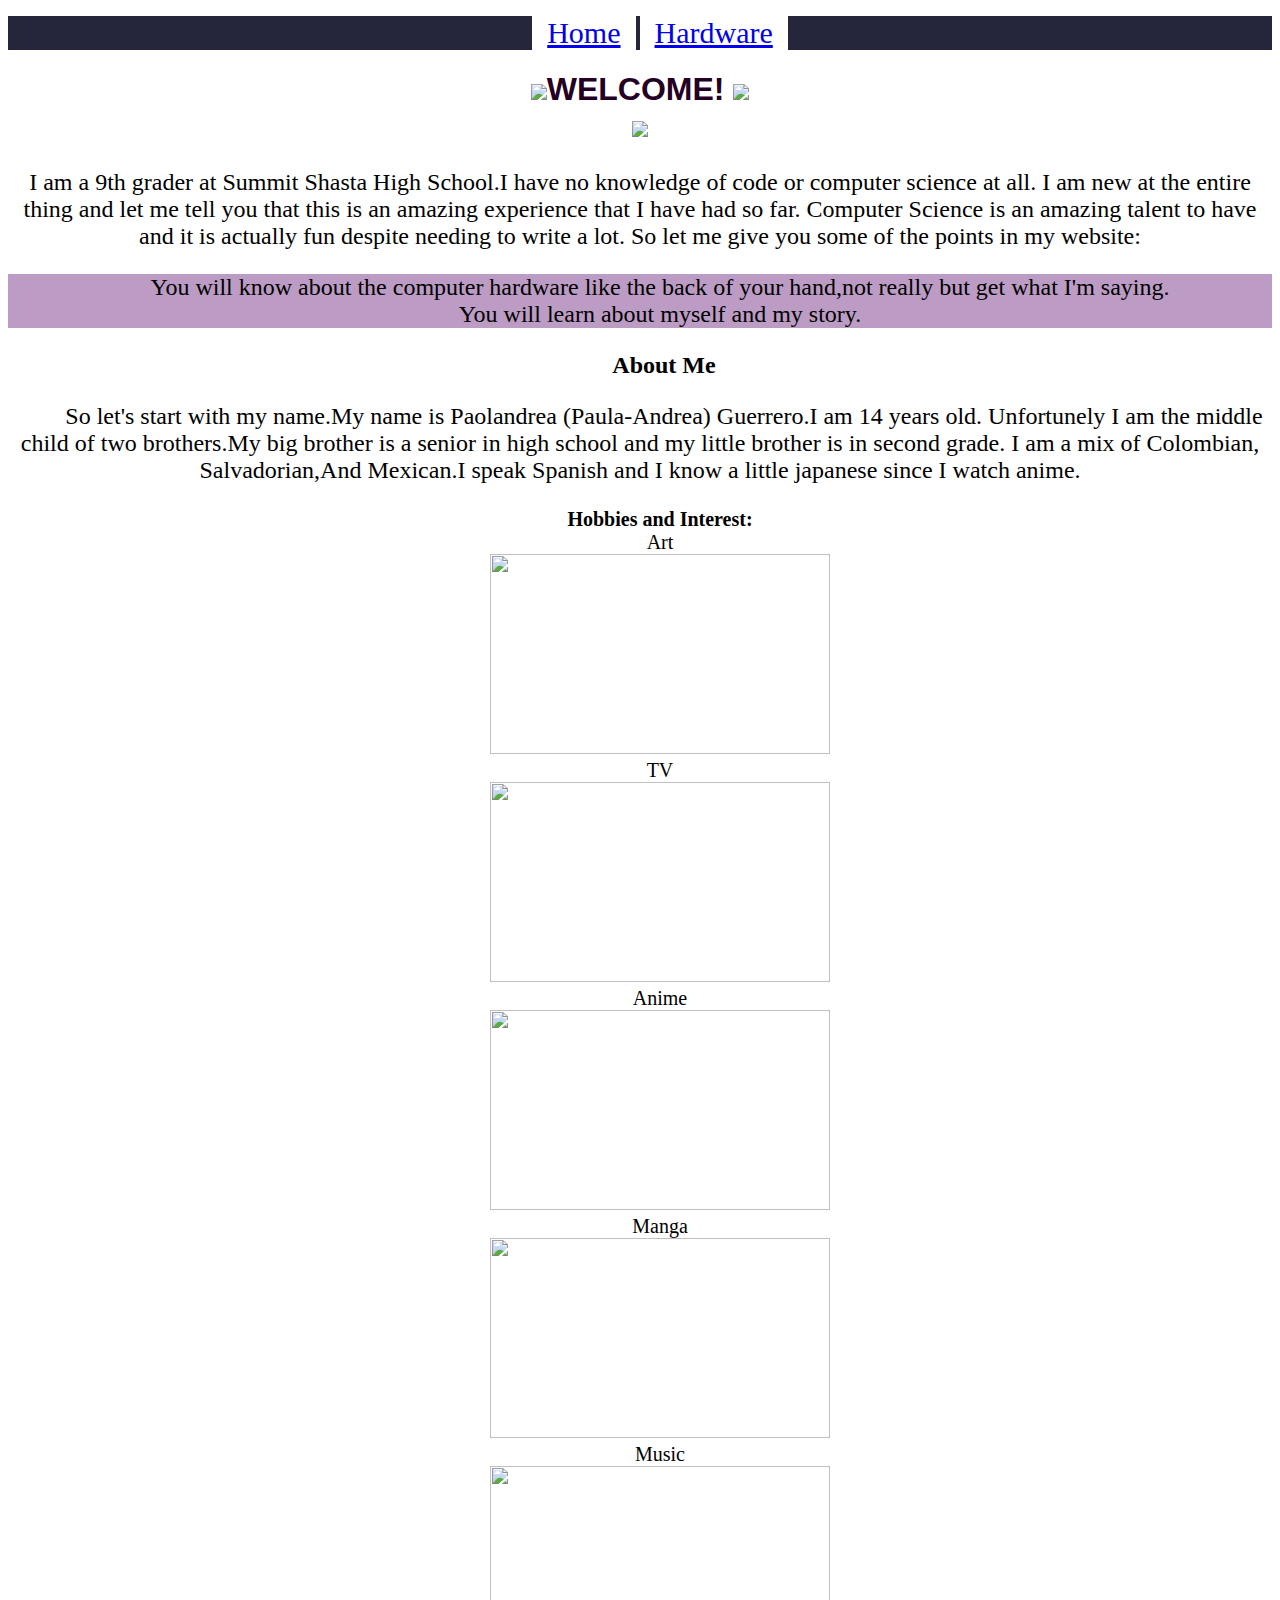
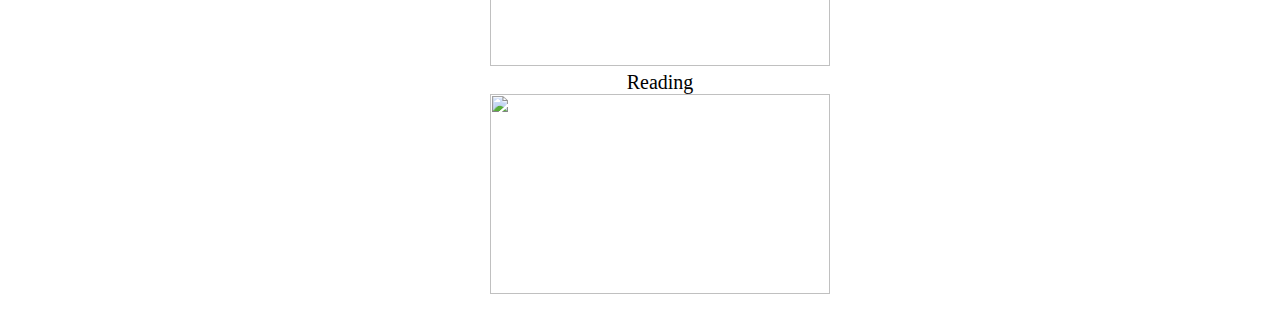
==== index.html @ 5410bd67 "margin" ====
<!DOCTYPE html>
<html>
    <head>
        <title> Paola's Website</title>
    </head>
    <link rel="stylesheet" type="text/css" href="navbar.css" />
    <body>
        <style>
            h1 {
                color :rgb(36,0,36);
                font-family :sans-serif;
                text-align:center;
                background-color:white;
                margin-right:180px;
                margin-left:180px;
            }
            body {
                background-image: url(https://s-media-cache-ak0.pinimg.com/736x/ef/12/39/ef1239c699a298eed953e4ef5ba05d7a.jpg);
            }
            #intro{
                text-align:center;
                font-size:24px;
            }
            .About {
                text-indent :2em;
                text-align:center;
                font-size:24px;
            }
            #melike {
                text-align:center;
                font-size:20px;
            }
            .points {
                text-align:center;
               font-size:24px;
               background-color:rgb(188,156,196);
            }
            
        </style>
   
    <div id="top">
        <ul id="navbar">
        <li><a href="index.html">Home</a></li>
        <li><a href="Hardware.html">Hardware</a></li>
        </ul>
    </div>
    <div><h1><img src="http://www.hpc.org.jo/hpc/images/star27.gif" width="36">WELCOME!
    <img src="http://www.hpc.org.jo/hpc/images/star27.gif" width="36"><br>
    <img src="http://www.cinemablend.com/images/news/68392/_1416938326.gif" width="450"><br></h1></div>
    <p id="intro">I am a 9th grader at Summit Shasta High School.I have no knowledge of code or computer science at all.
    I am new at the entire thing and let me tell you that this is an amazing experience that I have had so far.
    Computer Science is an amazing talent to have and it is actually fun despite needing to write a lot. 
    So let me give you some of the points in my website:<br>
    <ul class="points"><div>
        You will know about the computer hardware like the back of your hand,not really but get what I'm saying.<br>
        You will learn about myself and my story.</div>
    </ul>
    </p>
    <h2 class="About">About Me</h2>
    <p class="About">
        So let's start with my name.My name is Paolandrea (Paula-Andrea) Guerrero.I am 14 years old.
        Unfortunely I am the middle child of two brothers.My big brother is a senior in high school and my little brother is in second grade.
        I am a mix of Colombian, Salvadorian,And Mexican.I speak Spanish and I know a little japanese since I watch anime.<br>
        <ul id="melike"><strong>Hobbies and Interest:</strong><br>
            Art
            <div id="art"><img src="https://s-media-cache-ak0.pinimg.com/originals/dd/4e/9e/dd4e9e9c0206e6e41aa9e43afea0a76f.jpg" 
            width="340" height="200"></div>
            TV
            <div id="tele"><img src="http://www.satellitestreams.com/images/tv%20shows.jpg" width="340" height="200">
            </div>
            Anime
            <div id="anime" >
                <img src="http://www.inihdwallpaper.com/wp-content/uploads/2015/05/anime-wallpaper-album.png" width="340" height="200" >
            </div>
            Manga
            <div id="manga">
                <img src="http://www.yalsa.ala.org/thehub/wp-content/uploads/2010/12/manga.jpg" width="340" height="200">
            </div>
            Music
            <div id="headphones">
                <img src="http://img01.deviantart.net/d109/i/2008/166/e/0/tricia_headphones__vector_by_crissey.jpg" width="340" height="200">
            </div>
            Reading
            <div id="book">
                <img src="http://www.mikelavere.com/wp-content/uploads/2015/03/self-improvement-books.jpg" width="340" height="200">
            </div>
            
        </ul>
        
        
    </p>
    </body>
</html>
---- navbar.css ----
#navbar{
    text-align:center;
    
    }
#navbar li{
        display:inline;
        padding:15px;
        background-color:white;
        font-size:30px;
        transform:rotateZ(0deg);
        transition: .3s ease;
    }
#navbar a{
 
    
    }
#navbar li:hover{
    transform:rotateZ(280deg);
    background-color :rgb( 153,153,255);
    
}
#top {
    background-color: rgb(37,37,60);
    
}
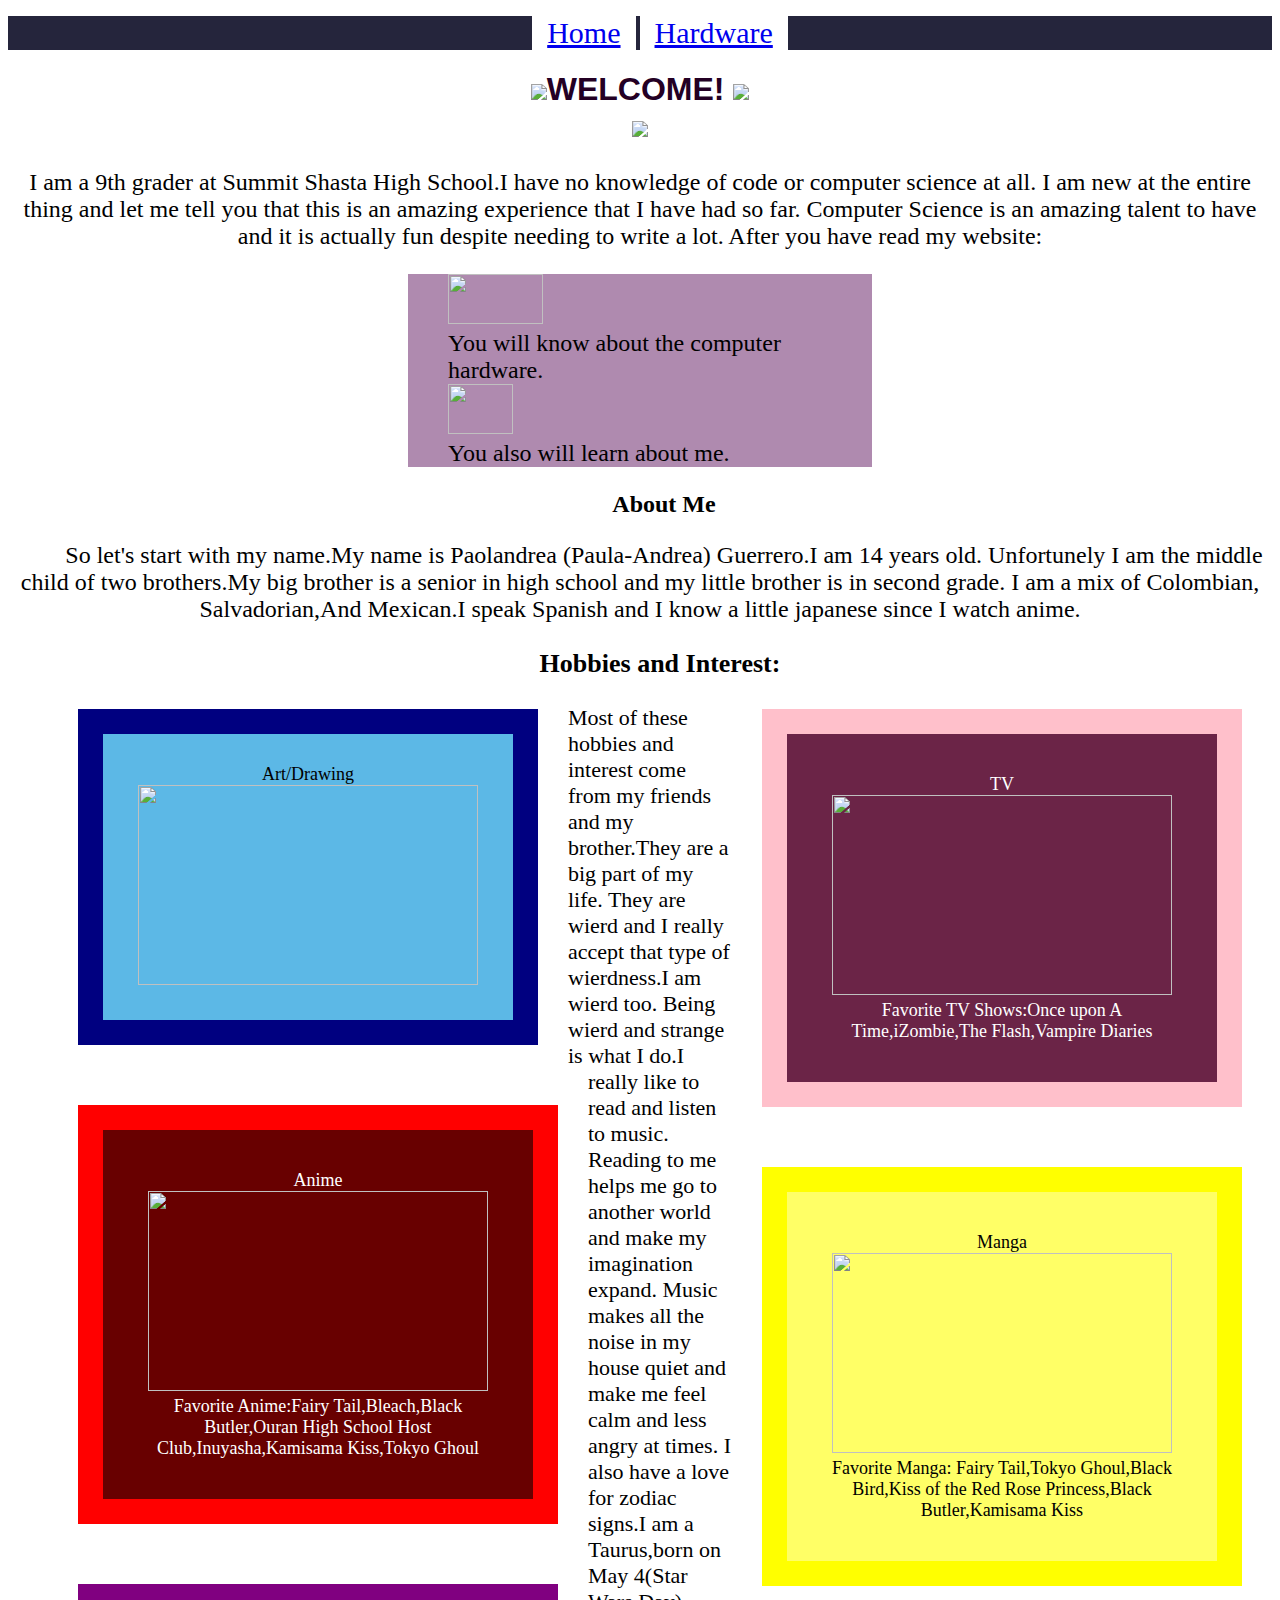
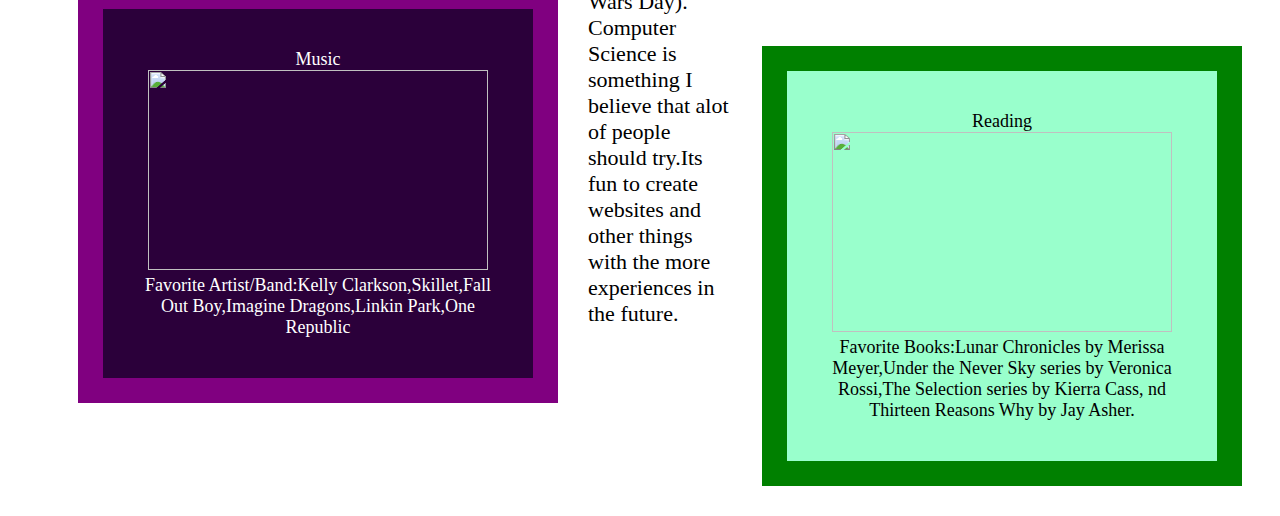
==== commit b431acd0: "about- done- hardware" ====
--- a/index.html
+++ b/index.html
@@ -4,40 +4,8 @@
         <title> Paola's Website</title>
     </head>
     <link rel="stylesheet" type="text/css" href="navbar.css" />
+    <link rel="stylesheet" type="text/css" href="index.css"/>
     <body>
-        <style>
-            h1 {
-                color :rgb(36,0,36);
-                font-family :sans-serif;
-                text-align:center;
-                background-color:white;
-                margin-right:180px;
-                margin-left:180px;
-            }
-            body {
-                background-image: url(https://s-media-cache-ak0.pinimg.com/736x/ef/12/39/ef1239c699a298eed953e4ef5ba05d7a.jpg);
-            }
-            #intro{
-                text-align:center;
-                font-size:24px;
-            }
-            .About {
-                text-indent :2em;
-                text-align:center;
-                font-size:24px;
-            }
-            #melike {
-                text-align:center;
-                font-size:20px;
-            }
-            .points {
-                text-align:center;
-               font-size:24px;
-               background-color:rgb(188,156,196);
-            }
-            
-        </style>
-   
     <div id="top">
         <ul id="navbar">
         <li><a href="index.html">Home</a></li>
@@ -50,10 +18,16 @@
     <p id="intro">I am a 9th grader at Summit Shasta High School.I have no knowledge of code or computer science at all.
     I am new at the entire thing and let me tell you that this is an amazing experience that I have had so far.
     Computer Science is an amazing talent to have and it is actually fun despite needing to write a lot. 
-    So let me give you some of the points in my website:<br>
-    <ul class="points"><div>
-        You will know about the computer hardware like the back of your hand,not really but get what I'm saying.<br>
-        You will learn about myself and my story.</div>
+    After you have read my website:<br>
+    <ul class="points">
+        <div>
+            <img src="http://4.bp.blogspot.com/-9m5521Zvvbg/VMcwAow0DDI/AAAAAAABCBE/Vj6OhD4-KCk/s1600/purple-butterfly-animation-gif-clr.gif"
+                 width="95" height="50">
+            <br>You will know about the computer hardware.<br>
+            <img src="http://4.bp.blogspot.com/-9m5521Zvvbg/VMcwAow0DDI/AAAAAAABCBE/Vj6OhD4-KCk/s1600/purple-butterfly-animation-gif-clr.gif"
+                 width="65" height="50">
+            <br>You also will learn about me.
+        </div>
     </ul>
     </p>
     <h2 class="About">About Me</h2>
@@ -62,32 +36,44 @@
         Unfortunely I am the middle child of two brothers.My big brother is a senior in high school and my little brother is in second grade.
         I am a mix of Colombian, Salvadorian,And Mexican.I speak Spanish and I know a little japanese since I watch anime.<br>
         <ul id="melike"><strong>Hobbies and Interest:</strong><br>
-            Art
-            <div id="art"><img src="https://s-media-cache-ak0.pinimg.com/originals/dd/4e/9e/dd4e9e9c0206e6e41aa9e43afea0a76f.jpg" 
+            <div id="art">Art/Drawing
+            <img src="https://s-media-cache-ak0.pinimg.com/originals/dd/4e/9e/dd4e9e9c0206e6e41aa9e43afea0a76f.jpg" 
             width="340" height="200"></div>
-            TV
-            <div id="tele"><img src="http://www.satellitestreams.com/images/tv%20shows.jpg" width="340" height="200">
+            <div id="tele">TV
+            <img src="http://www.satellitestreams.com/images/tv%20shows.jpg" width="340" height="200">
+            Favorite TV Shows:Once upon A Time,iZombie,The Flash,Vampire Diaries
             </div>
-            Anime
-            <div id="anime" >
+             <div id="anime" >Anime
                 <img src="http://www.inihdwallpaper.com/wp-content/uploads/2015/05/anime-wallpaper-album.png" width="340" height="200" >
+                Favorite Anime:Fairy Tail,Bleach,Black Butler,Ouran High School Host Club,Inuyasha,Kamisama Kiss,Tokyo Ghoul
             </div>
-            Manga
-            <div id="manga">
+             <div id="manga">Manga
                 <img src="http://www.yalsa.ala.org/thehub/wp-content/uploads/2010/12/manga.jpg" width="340" height="200">
+                Favorite Manga: Fairy Tail,Tokyo Ghoul,Black Bird,Kiss of the Red Rose Princess,Black Butler,Kamisama Kiss
             </div>
-            Music
-            <div id="headphones">
+             <div id="headphones">Music
                 <img src="http://img01.deviantart.net/d109/i/2008/166/e/0/tricia_headphones__vector_by_crissey.jpg" width="340" height="200">
+                Favorite Artist/Band:Kelly Clarkson,Skillet,Fall Out Boy,Imagine Dragons,Linkin Park,One Republic
             </div>
-            Reading
-            <div id="book">
+            <div id="book">Reading
                 <img src="http://www.mikelavere.com/wp-content/uploads/2015/03/self-improvement-books.jpg" width="340" height="200">
+                Favorite Books:Lunar Chronicles by Merissa Meyer,Under the Never Sky series by Veronica Rossi,The Selection series by Kierra Cass,
+                nd Thirteen Reasons Why by Jay Asher.
+            
             </div>
             
         </ul>
+       <div id="More"> Most of these hobbies and interest come from my friends and my brother.They are a big part of my life.
+        They are wierd and I really accept that type of wierdness.I am wierd too.
+        Being wierd and strange is what I do.I really like to read and listen to music.
+        Reading to me helps me go to another world and make my imagination expand.
+        Music makes all the noise in my house quiet and make me feel calm and less angry at times.
+        I also have a love for zodiac signs.I am a Taurus,born on May 4(Star Wars Day).
+        Computer Science is something I believe that alot of people should try.Its fun to create websites and other things with 
+        the more experiences in the future.
         
-        
+        </div>
     </p>
+    
     </body>
 </html>--- a/index.css
+++ b/index.css
@@ -0,0 +1,98 @@
+h1 {
+    color :rgb(36,0,36);
+    font-family :sans-serif;
+    text-align:center;
+    background-color:white;
+    margin-right:280px;
+    margin-left:280px;
+}
+body {
+    background-image: url(http://pxwallpaper.com/wp-content/uploads/2013/12/pale-blue-background-tumblr-659-315x200.png);
+}
+#intro{
+    text-align:center;
+    font-size:24px;
+}
+.About {
+    text-indent :2em;
+    text-align:center;
+    font-size:24px;
+}
+#melike {
+    text-align:center;
+    font-size:26px;
+}
+.points {
+    font-size:24px;
+    background-color:rgb(175,138,175);
+    margin-right:400px;
+    margin-left:400px;
+}
+#art{
+    font-size:18px;
+    background-color: rgb(92,184,230);
+    width: 350px;
+    padding: 30px;
+    border: 25px solid navy;
+    margin: 30px;
+    position:static;
+    float:left;
+}
+#tele {
+    font-size:18px;
+    color:white;
+    background-color:rgb(107,36,71);
+    width: 350px;
+    padding: 40px;
+    border: 25px solid pink;
+    margin: 30px;
+    position:static;  
+    float:right;
+                
+}
+#anime{
+    font-size:18px;
+    color:white;
+    background-color:rgb(104,0,0);
+    width: 350px;
+    padding: 40px;
+    border: 25px solid red;
+    margin: 30px;
+    position:static;
+    float:left;
+}
+#manga{
+    font-size:18px;
+    color:black;
+    background-color:rgb(255,255,102);
+    width: 350px;
+    padding: 40px;
+    border: 25px solid yellow;
+    margin: 30px;
+    position:static;
+    float:right;
+}
+#headphones {
+    font-size:18px;
+    color:white;
+    background-color:rgb(43,0,58);
+    width: 350px;
+    padding: 40px;
+    border: 25px solid purple;
+    margin: 30px;
+    position:static;
+    float:left;
+}
+#book {
+    font-size:18px;
+    background-color:rgb(153,255,204);
+    width:350px;
+    padding:40px;
+    border:25px solid green;
+    margin:30px;
+    position:static;
+    float:right;
+}
+#More{
+    font-size:22px;
+}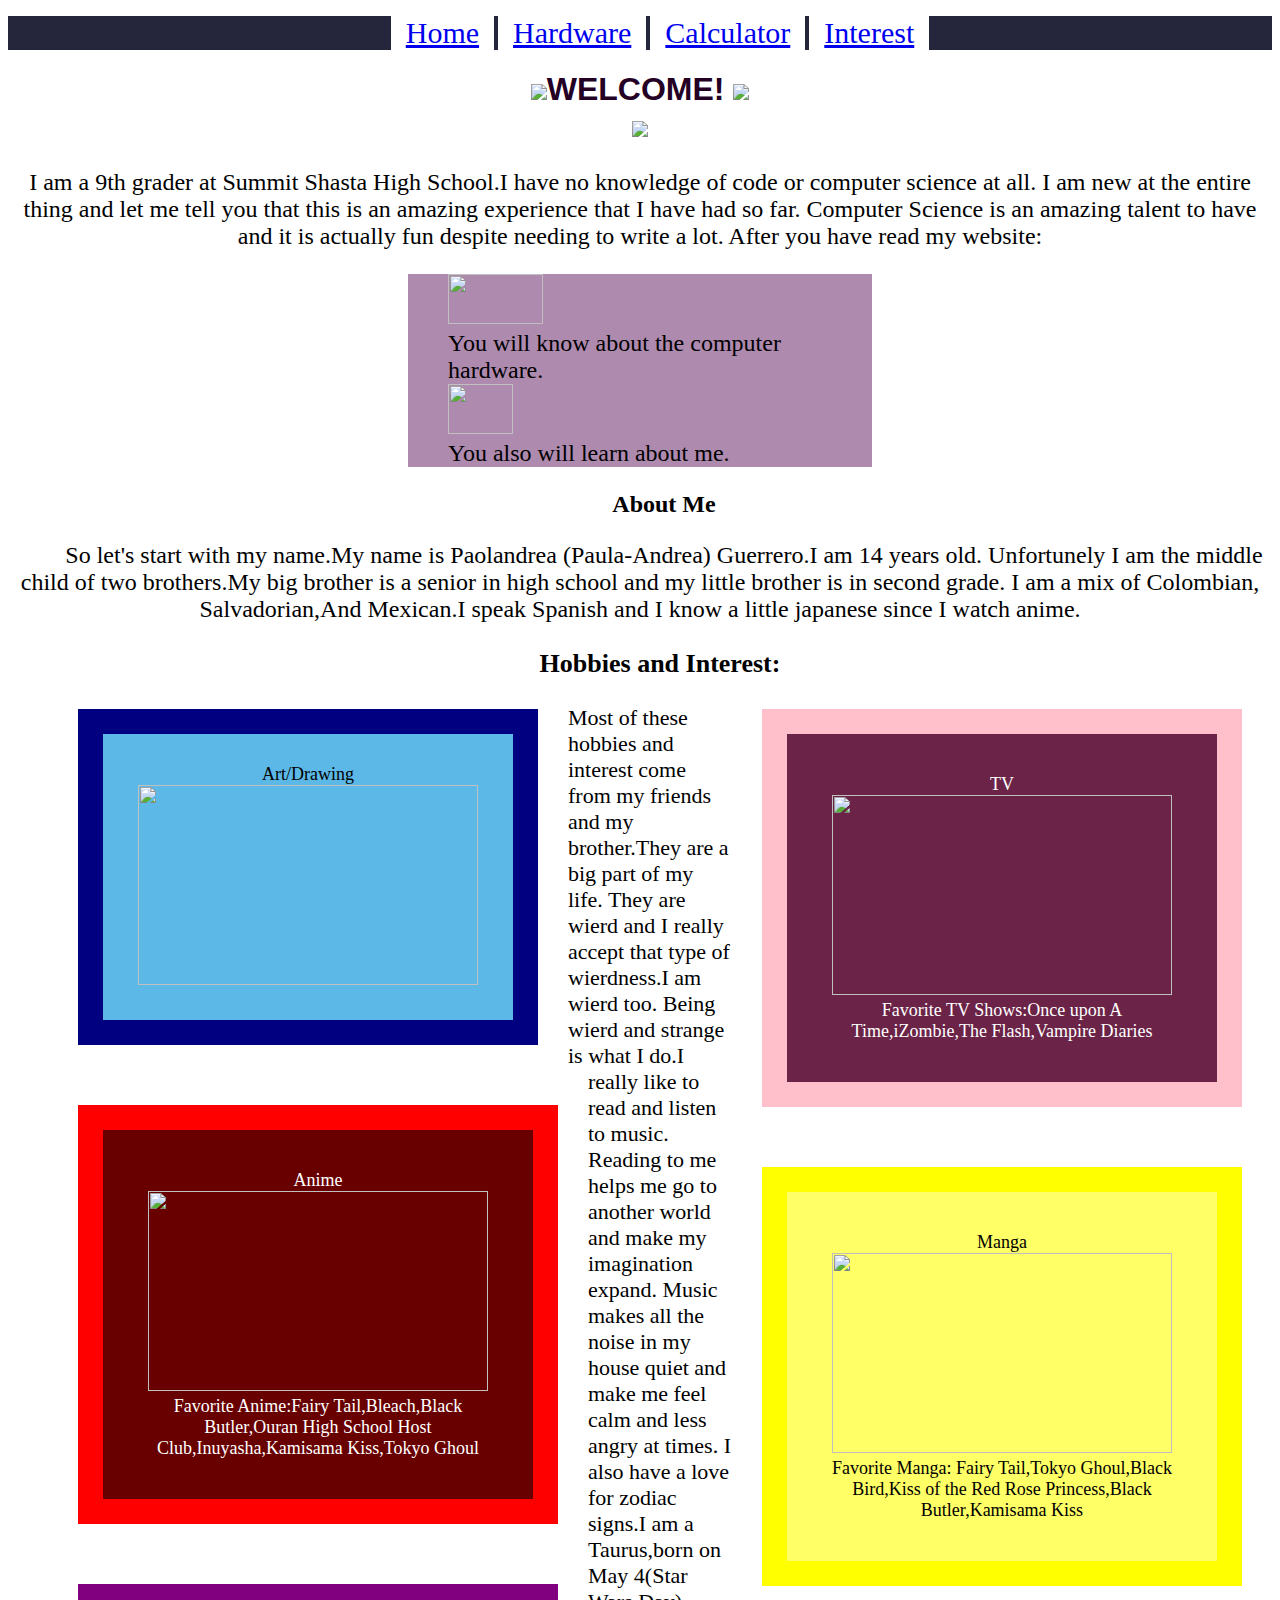
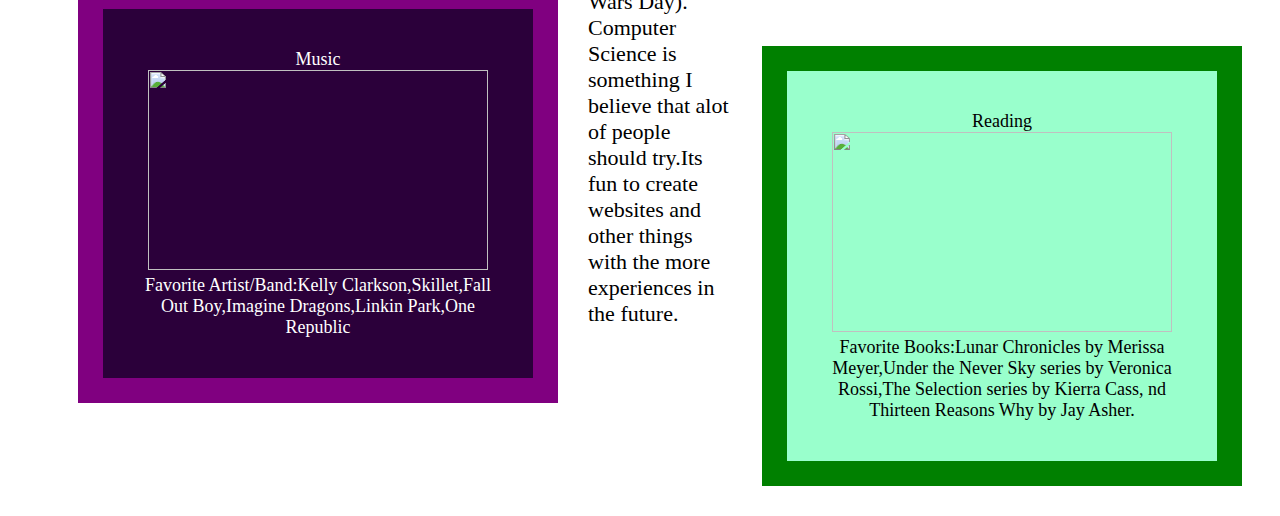
==== commit 61cd0115: "update" ====
--- a/index.html
+++ b/index.html
@@ -5,11 +5,14 @@
     </head>
     <link rel="stylesheet" type="text/css" href="navbar.css" />
     <link rel="stylesheet" type="text/css" href="index.css"/>
+    <link rel="stylesheet" type="type/css" href="calc.js"/>
     <body>
     <div id="top">
         <ul id="navbar">
         <li><a href="index.html">Home</a></li>
         <li><a href="Hardware.html">Hardware</a></li>
+        <li><a href="calc.html">Calculator</a></li>
+        <li><a href="infosite.html">Interest</a></li>
         </ul>
     </div>
     <div><h1><img src="http://www.hpc.org.jo/hpc/images/star27.gif" width="36">WELCOME!
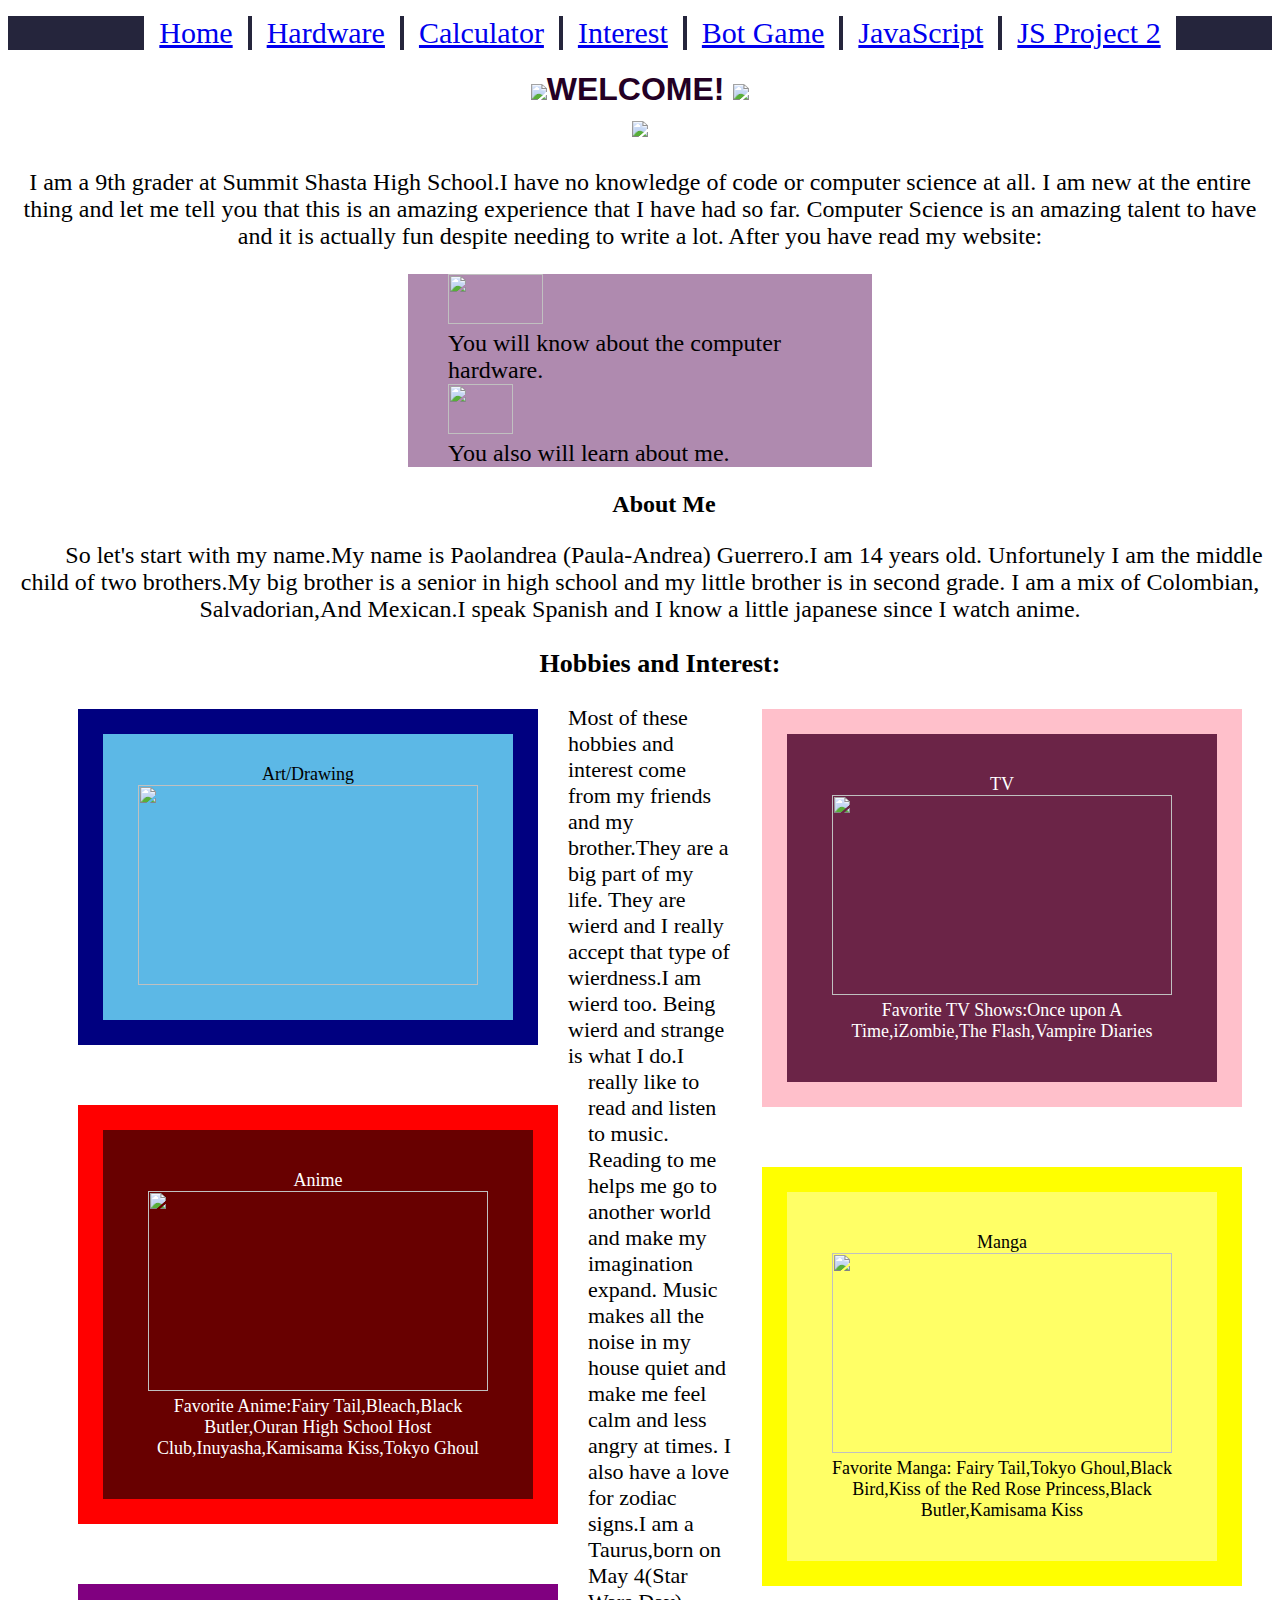
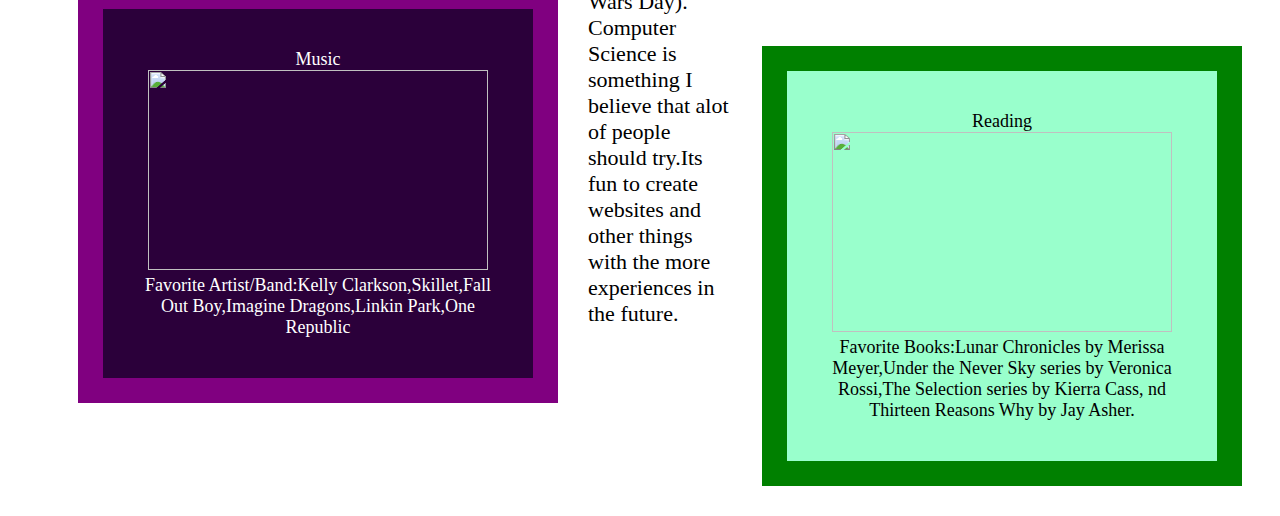
==== commit 366bcd8a: "update" ====
--- a/index.html
+++ b/index.html
@@ -2,10 +2,9 @@
 <html>
     <head>
         <title> Paola's Website</title>
-    </head>
+        </head>
     <link rel="stylesheet" type="text/css" href="navbar.css" />
     <link rel="stylesheet" type="text/css" href="index.css"/>
-    <link rel="stylesheet" type="type/css" href="calc.js"/>
     <body>
     <div id="top">
         <ul id="navbar">
@@ -13,8 +12,12 @@
         <li><a href="Hardware.html">Hardware</a></li>
         <li><a href="calc.html">Calculator</a></li>
         <li><a href="infosite.html">Interest</a></li>
+        <li><a href="ot.html">Bot Game</a></li>
+        <li><a href="Wheel.html">JavaScript</a></li>
+        <li><a href="model.html">JS Project 2</a></li>
         </ul>
     </div>
+    <body>
     <div><h1><img src="http://www.hpc.org.jo/hpc/images/star27.gif" width="36">WELCOME!
     <img src="http://www.hpc.org.jo/hpc/images/star27.gif" width="36"><br>
     <img src="http://www.cinemablend.com/images/news/68392/_1416938326.gif" width="450"><br></h1></div>
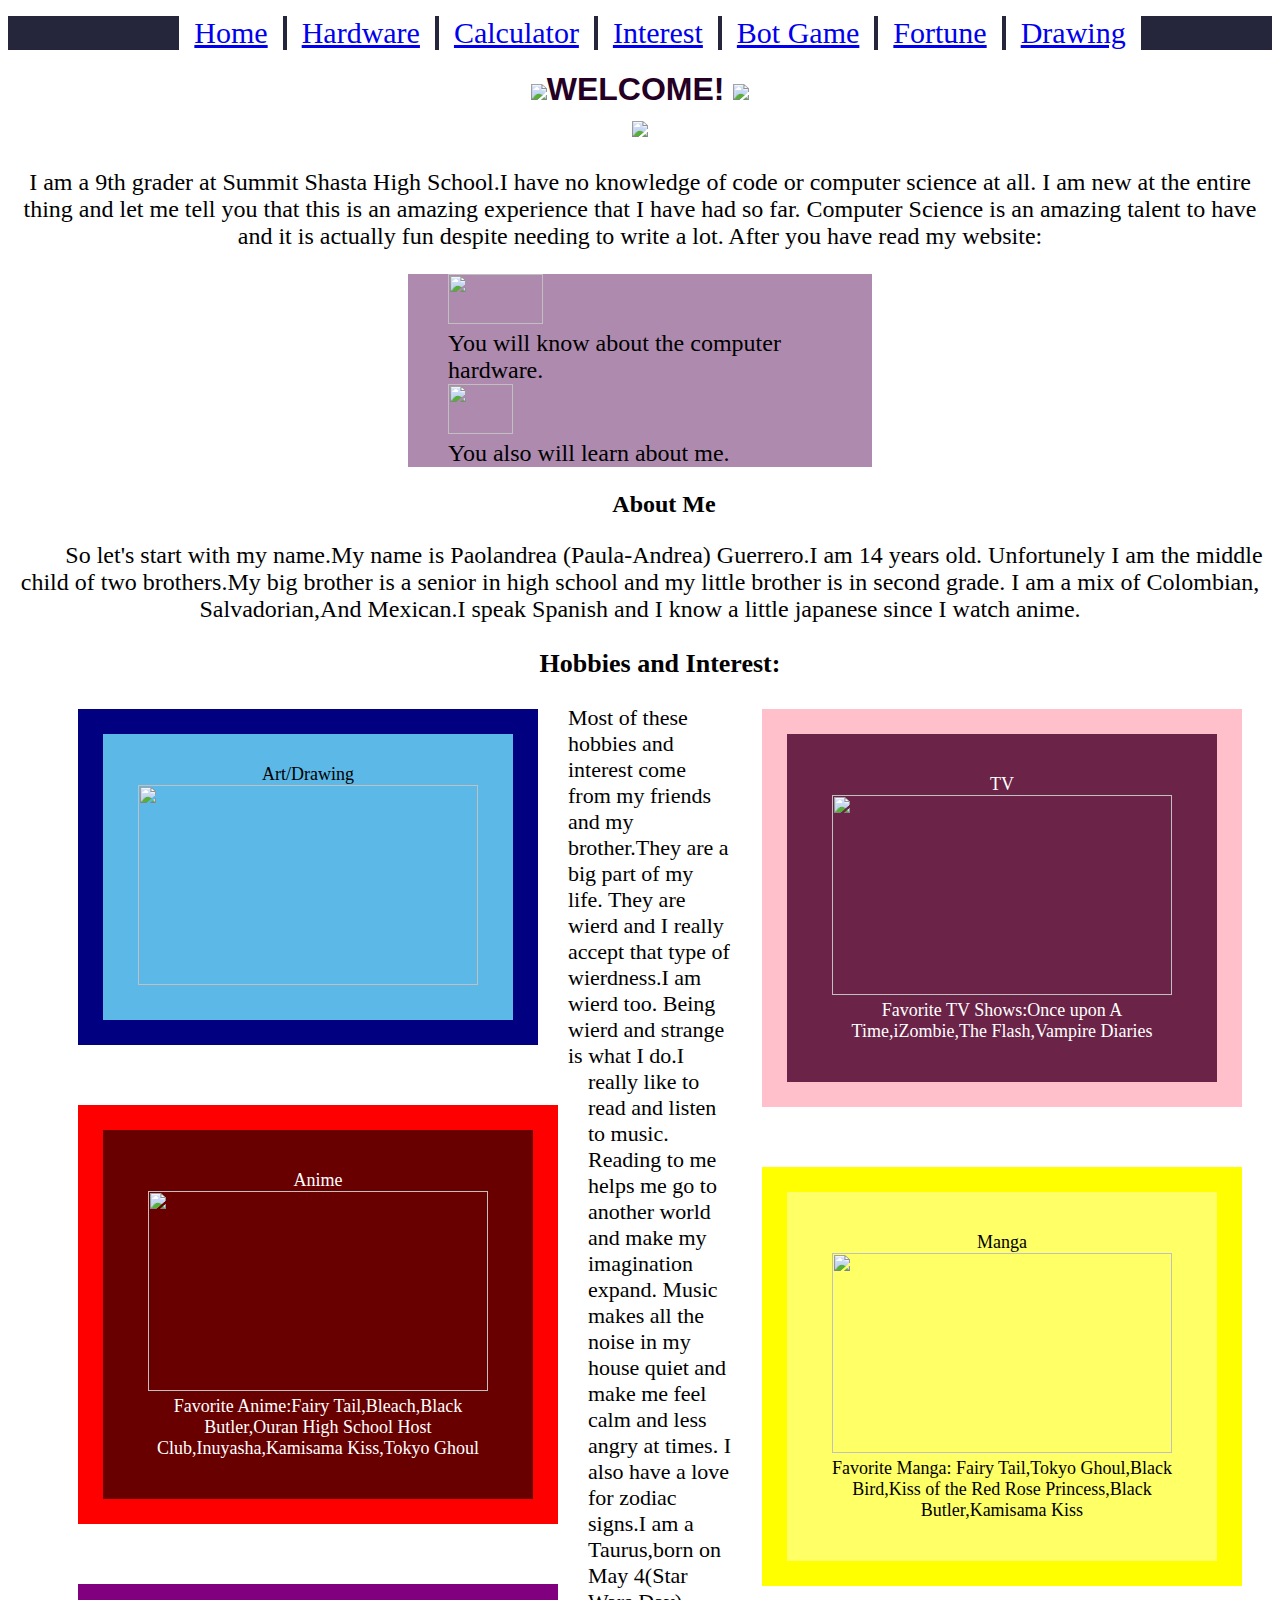
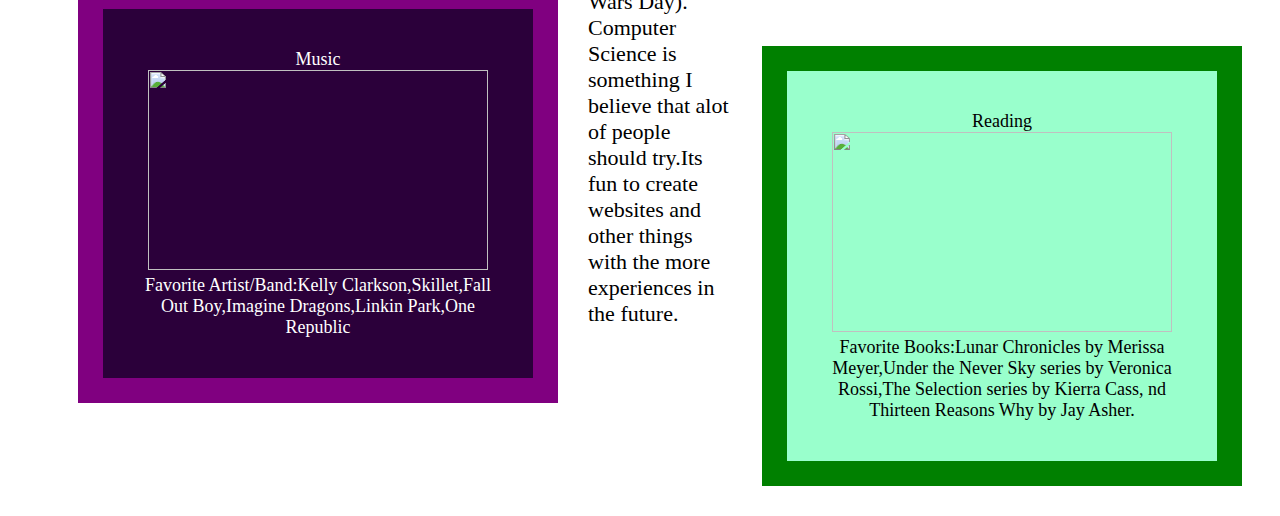
==== commit 4d4730d3: "update" ====
--- a/index.html
+++ b/index.html
@@ -12,9 +12,9 @@
         <li><a href="Hardware.html">Hardware</a></li>
         <li><a href="calc.html">Calculator</a></li>
         <li><a href="infosite.html">Interest</a></li>
-        <li><a href="ot.html">Bot Game</a></li>
-        <li><a href="Wheel.html">JavaScript</a></li>
-        <li><a href="model.html">JS Project 2</a></li>
+        <li><a href="Bot.html">Bot Game</a></li>
+        <li><a href="Wheel.html">Fortune</a></li>
+        <li><a href="model.html">Drawing</a></li>
         </ul>
     </div>
     <body>
--- a/navbar.css
+++ b/navbar.css
@@ -10,12 +10,9 @@
         transform:rotateZ(0deg);
         transition: .3s ease;
     }
-#navbar a{
- 
-    
-    }
+
 #navbar li:hover{
-    transform:rotateZ(280deg);
+    transform:rotateZ(360deg);
     background-color :rgb( 153,153,255);
     
 }
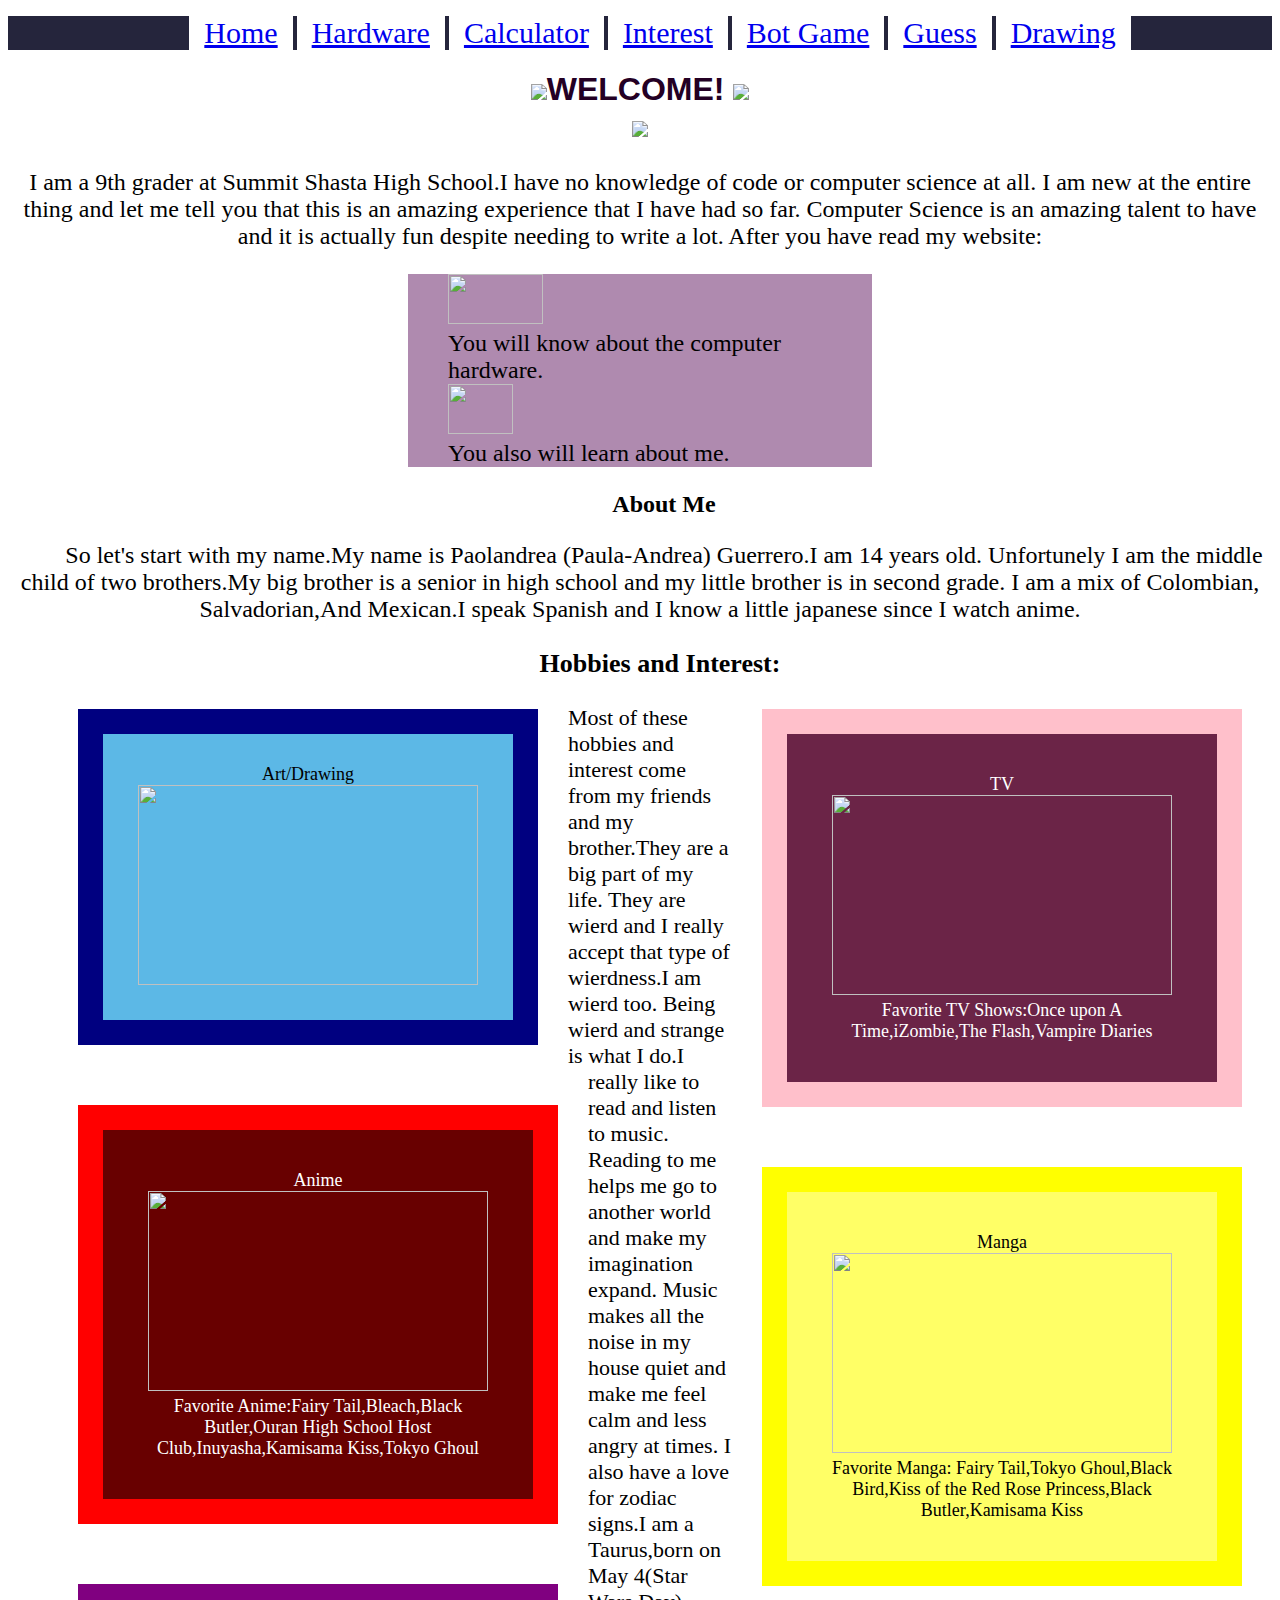
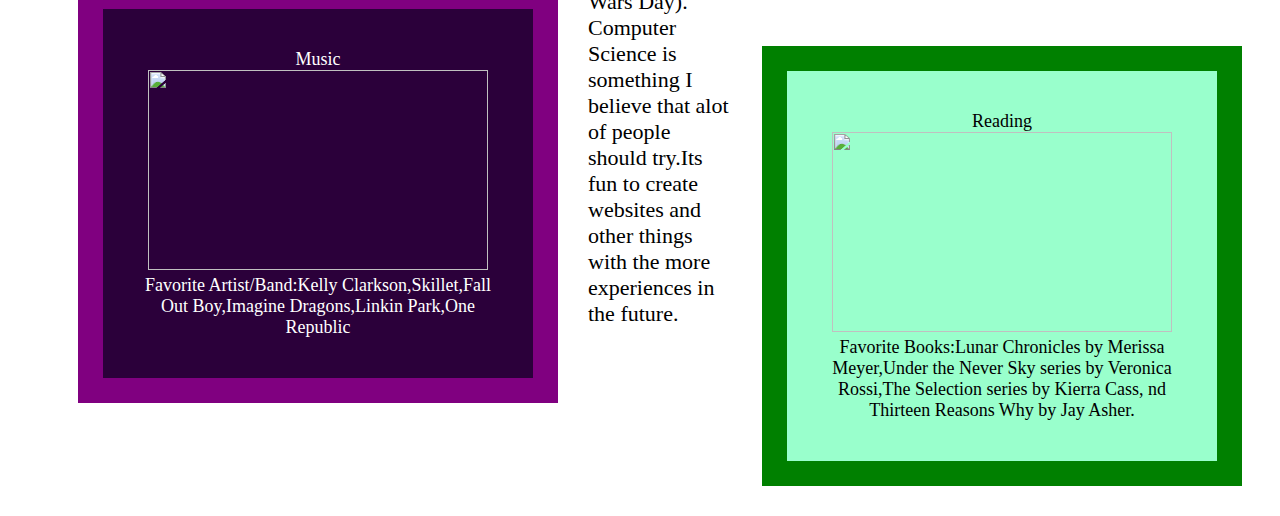
==== commit b9dc7863: "done" ====
--- a/index.html
+++ b/index.html
@@ -5,16 +5,16 @@
         </head>
     <link rel="stylesheet" type="text/css" href="navbar.css" />
     <link rel="stylesheet" type="text/css" href="index.css"/>
-    <body>
-    <div id="top">
+   <body>
+        <div id="top">
         <ul id="navbar">
         <li><a href="index.html">Home</a></li>
         <li><a href="Hardware.html">Hardware</a></li>
         <li><a href="calc.html">Calculator</a></li>
         <li><a href="infosite.html">Interest</a></li>
         <li><a href="Bot.html">Bot Game</a></li>
-        <li><a href="Wheel.html">Fortune</a></li>
-        <li><a href="model.html">Drawing</a></li>
+        <li><a href="Wheel.html">Guess</a></li>
+        <li><a href="random.html">Drawing</a></li>
         </ul>
     </div>
     <body>
@@ -46,11 +46,11 @@
             <img src="https://s-media-cache-ak0.pinimg.com/originals/dd/4e/9e/dd4e9e9c0206e6e41aa9e43afea0a76f.jpg" 
             width="340" height="200"></div>
             <div id="tele">TV
-            <img src="http://www.satellitestreams.com/images/tv%20shows.jpg" width="340" height="200">
+            <img src="http://il2.picdn.net/shutterstock/videos/6864148/thumb/2.jpg" width="340" height="200">
             Favorite TV Shows:Once upon A Time,iZombie,The Flash,Vampire Diaries
             </div>
              <div id="anime" >Anime
-                <img src="http://www.inihdwallpaper.com/wp-content/uploads/2015/05/anime-wallpaper-album.png" width="340" height="200" >
+                <img src="http://img08.deviantart.net/a152/i/2014/332/1/4/anime_collage_by_dinocojv-d87xvux.jpg" width="340" height="200" >
                 Favorite Anime:Fairy Tail,Bleach,Black Butler,Ouran High School Host Club,Inuyasha,Kamisama Kiss,Tokyo Ghoul
             </div>
              <div id="manga">Manga
